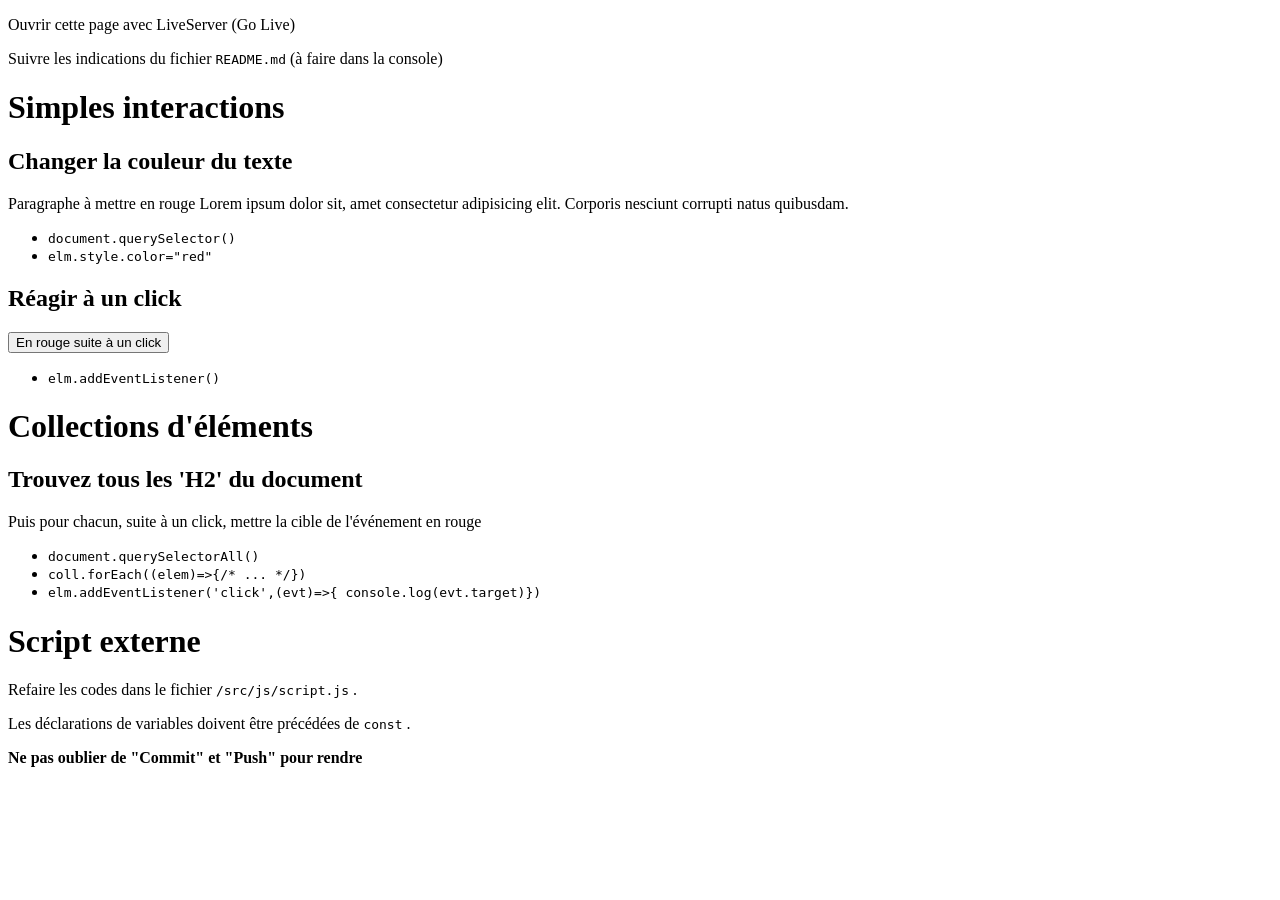
==== index.html @ cc11f338 "Initial commit" ====
<!DOCTYPE html>
<html lang="fr">

<head>
  <meta charset="UTF-8">
  <meta name="viewport" content="width=device-width, initial-scale=1.0">
  <title>Simples interactions</title>
  <script type="module" src="/src/js/script.js"></script>
</head>

<body>
  <p>Ouvrir cette page avec LiveServer (Go Live)</p>
  <p>Suivre les indications du fichier <code>README.md</code> (à faire dans la console)</p>
  <h1>Simples interactions</h1>
  <h2>Changer la couleur du texte</h2>
  <p id="a-mettre-en-rouge">Paragraphe à mettre en rouge Lorem ipsum dolor sit, amet consectetur adipisicing elit.
    Corporis nesciunt corrupti natus quibusdam.</p>
  <ul>
    <li><code>document.querySelector()</code></li>
    <li><code>elm.style.color="red"</code></li>
  </ul>
  <h2>Réagir à un click</h2>
  <button id="en-rouge-suite-a-click">En rouge suite à un click</button>
  <ul>
    <li><code>elm.addEventListener()</code></li>
  </ul>
  <h1>Collections d'éléments</h1>
  <h2>Trouvez tous les 'H2' du document</h2>
  <p>Puis pour chacun, suite à un click, mettre la cible de l'événement en rouge</p>
  <ul>
    <li><code>document.querySelectorAll()</code></li>
    <li><code>coll.forEach((elem)=>{/* ... */})</code></li>
    <li><code>elm.addEventListener('click',(evt)=>{ console.log(evt.target)})</code></li>
  </ul>
  <h1>Script externe</h1>
  <p>Refaire les codes dans le fichier <code>/src/js/script.js</code> .</p>
  <p>Les déclarations de variables doivent être précédées de <code>const</code> .</p>

  <p><strong>Ne pas oublier de "Commit" et "Push" pour rendre</strong></p>
</body>

</html>
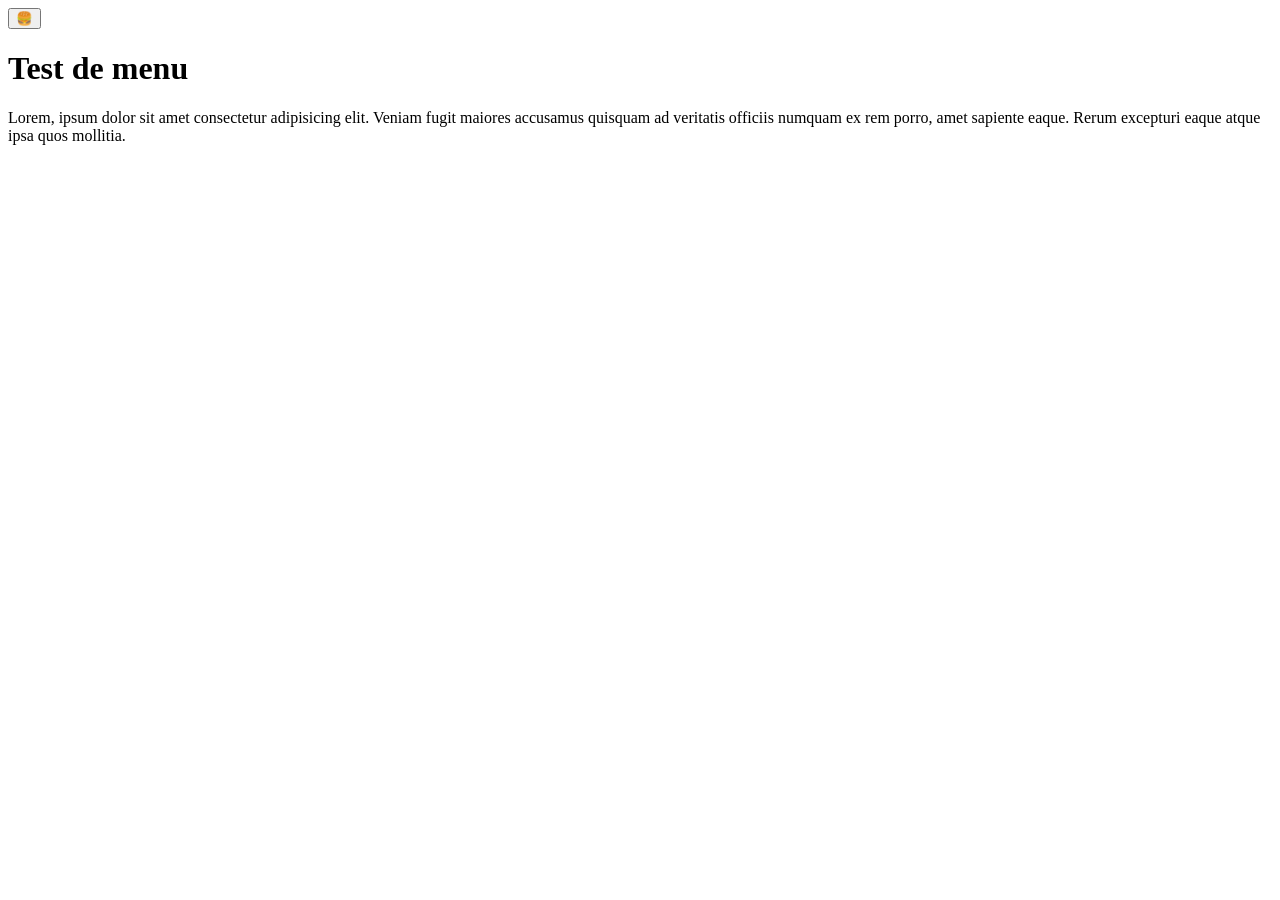
==== commit 0c37fe19: "Arborescence des fichiers" ====
--- a/index.html
+++ b/index.html
@@ -2,41 +2,65 @@
 <html lang="fr">
 
 <head>
-  <meta charset="UTF-8">
-  <meta name="viewport" content="width=device-width, initial-scale=1.0">
-  <title>Simples interactions</title>
-  <script type="module" src="/src/js/script.js"></script>
+  <meta charset="utf-8">
+  <meta name="viewport" content="width=device-width, initial-scale=1">
+  <title>Test de menu</title>
+  <link rel="stylesheet" href="css/style.css">
 </head>
 
 <body>
-  <p>Ouvrir cette page avec LiveServer (Go Live)</p>
-  <p>Suivre les indications du fichier <code>README.md</code> (à faire dans la console)</p>
-  <h1>Simples interactions</h1>
-  <h2>Changer la couleur du texte</h2>
-  <p id="a-mettre-en-rouge">Paragraphe à mettre en rouge Lorem ipsum dolor sit, amet consectetur adipisicing elit.
-    Corporis nesciunt corrupti natus quibusdam.</p>
-  <ul>
-    <li><code>document.querySelector()</code></li>
-    <li><code>elm.style.color="red"</code></li>
-  </ul>
-  <h2>Réagir à un click</h2>
-  <button id="en-rouge-suite-a-click">En rouge suite à un click</button>
-  <ul>
-    <li><code>elm.addEventListener()</code></li>
-  </ul>
-  <h1>Collections d'éléments</h1>
-  <h2>Trouvez tous les 'H2' du document</h2>
-  <p>Puis pour chacun, suite à un click, mettre la cible de l'événement en rouge</p>
-  <ul>
-    <li><code>document.querySelectorAll()</code></li>
-    <li><code>coll.forEach((elem)=>{/* ... */})</code></li>
-    <li><code>elm.addEventListener('click',(evt)=>{ console.log(evt.target)})</code></li>
-  </ul>
-  <h1>Script externe</h1>
-  <p>Refaire les codes dans le fichier <code>/src/js/script.js</code> .</p>
-  <p>Les déclarations de variables doivent être précédées de <code>const</code> .</p>
+  <header class="header header--home">
 
-  <p><strong>Ne pas oublier de "Commit" et "Push" pour rendre</strong></p>
+    <!-- Menu principal -->
+
+    <!-- Bouton d'ouverture : l'attribut popovertarget="menu" désigne l'élément
+         (par son id) à ouvrir/fermer. Cela fonctionne sans JavaScript :
+         un clic ouvre le menu, un second clic le ferme. -->
+    <button class="burger" type="button" popovertarget="menu" aria-label="Menu">
+      🍔
+    </button>
+
+    <!-- L'attribut `popover` déclare l'élément comme un popover : il est masqué
+         par défaut (display: none) et s'affiche dans la « top layer » à
+         l'ouverture. Il se ferme avec Échap ou par un clic en dehors
+         (light dismiss). L'id="menu" est l'identifiant unique référencé par
+         les boutons via popovertarget. -->
+    <nav class="menu" id="menu" popover aria-label="Main menu">
+
+      <!-- Bouton de fermeture explicite : popovertargetaction="hide" force
+           l'action « fermer » (au lieu de basculer ouvert/fermé).
+           `autofocus` place le focus sur ce bouton à l'ouverture du menu,
+           pour l'accessibilité : au clavier, Entrée ferme le menu. -->
+      <button
+        class="menu__close burger burger--close"
+        type="button"
+        popovertarget="menu"
+        popovertargetaction="hide"
+        aria-label="Close the menu"
+        autofocus
+      >
+        🍔
+      </button>
+      <ul class="menu__list">
+        <li class="menu__item"><a class="menu__link" href="#">Item de menu un</a></li>
+        <li class="menu__item"><a class="menu__link" href="#">Item de menu deux</a></li>
+        <li class="menu__item"><a class="menu__link" href="#">Item de menu trois</a></li>
+        <li class="menu__item"><a class="menu__link" href="#">Item de menu quatre</a></li>
+      </ul>
+    </nav>
+    <!-- Fin du menu principal -->
+  </header>
+
+  <!-- Contenu principal de la page -->
+  <main>
+    <h1>Test de menu</h1>
+    <p>
+      Lorem, ipsum dolor sit amet consectetur adipisicing elit. Veniam fugit maiores accusamus quisquam ad veritatis
+      officiis numquam ex rem porro, amet sapiente eaque. Rerum excepturi eaque atque ipsa quos mollitia.
+    </p>
+  </main>
+  <!-- Fin du contenu principal -->
+
 </body>
 
-</html>+</html>
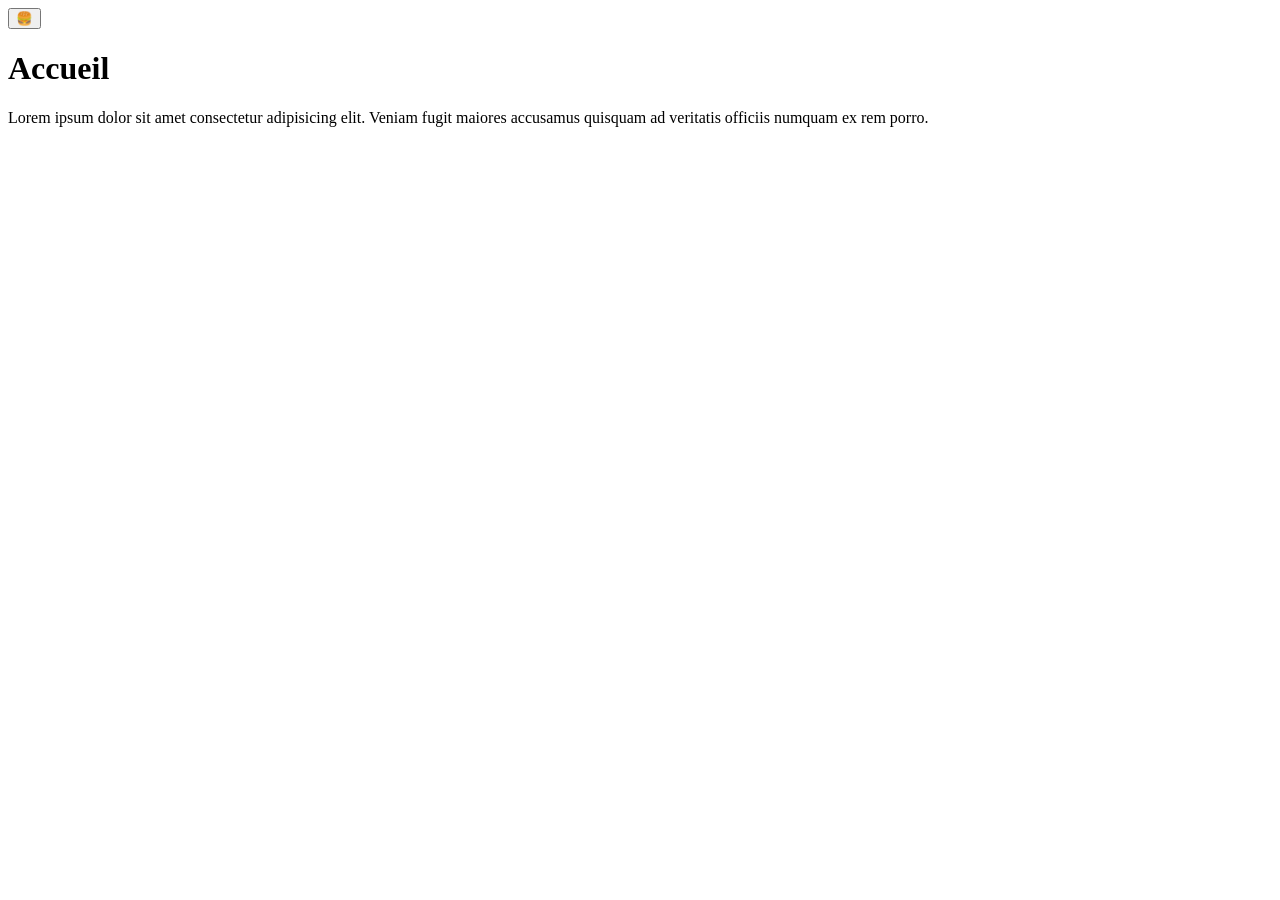
==== commit a749b8dc: "Page d’accueil avec menu popover" ====
--- a/index.html
+++ b/index.html
@@ -4,33 +4,17 @@
 <head>
   <meta charset="utf-8">
   <meta name="viewport" content="width=device-width, initial-scale=1">
-  <title>Test de menu</title>
-  <link rel="stylesheet" href="css/style.css">
+  <title>Accueil</title>
+  <link rel="stylesheet" href="src/css/styles.css">
 </head>
 
 <body>
   <header class="header header--home">
-
-    <!-- Menu principal -->
-
-    <!-- Bouton d'ouverture : l'attribut popovertarget="menu" désigne l'élément
-         (par son id) à ouvrir/fermer. Cela fonctionne sans JavaScript :
-         un clic ouvre le menu, un second clic le ferme. -->
     <button class="burger" type="button" popovertarget="menu" aria-label="Menu">
       🍔
     </button>
 
-    <!-- L'attribut `popover` déclare l'élément comme un popover : il est masqué
-         par défaut (display: none) et s'affiche dans la « top layer » à
-         l'ouverture. Il se ferme avec Échap ou par un clic en dehors
-         (light dismiss). L'id="menu" est l'identifiant unique référencé par
-         les boutons via popovertarget. -->
     <nav class="menu" id="menu" popover aria-label="Main menu">
-
-      <!-- Bouton de fermeture explicite : popovertargetaction="hide" force
-           l'action « fermer » (au lieu de basculer ouvert/fermé).
-           `autofocus` place le focus sur ce bouton à l'ouverture du menu,
-           pour l'accessibilité : au clavier, Entrée ferme le menu. -->
       <button
         class="menu__close burger burger--close"
         type="button"
@@ -41,26 +25,29 @@
       >
         🍔
       </button>
-      <ul class="menu__list">
-        <li class="menu__item"><a class="menu__link" href="#">Item de menu un</a></li>
-        <li class="menu__item"><a class="menu__link" href="#">Item de menu deux</a></li>
-        <li class="menu__item"><a class="menu__link" href="#">Item de menu trois</a></li>
-        <li class="menu__item"><a class="menu__link" href="#">Item de menu quatre</a></li>
+      <h4>menu</h4>
+      <ul>
+        <li><a href="index.html">Accueil</a></li>
+        <li><a href="cats/index.html">Chats</a>
+          <ul>
+            <li><a href="cats/chat-1.html">chat 1</a></li>
+            <li><a href="cats/chat-2.html">chat 2</a></li>
+          </ul>
+        </li>
+        <li><a href="dogs/index.html">Chiens</a>
+          <ul>
+            <li><a href="dogs/chien-1.html">chien 1</a></li>
+            <li><a href="dogs/chien-2.html">chien 2</a></li>
+          </ul>
+        </li>
       </ul>
     </nav>
-    <!-- Fin du menu principal -->
   </header>
 
-  <!-- Contenu principal de la page -->
   <main>
-    <h1>Test de menu</h1>
-    <p>
-      Lorem, ipsum dolor sit amet consectetur adipisicing elit. Veniam fugit maiores accusamus quisquam ad veritatis
-      officiis numquam ex rem porro, amet sapiente eaque. Rerum excepturi eaque atque ipsa quos mollitia.
-    </p>
+    <h1>Accueil</h1>
+    <p>Lorem ipsum dolor sit amet consectetur adipisicing elit. Veniam fugit maiores accusamus quisquam ad veritatis officiis numquam ex rem porro.</p>
   </main>
-  <!-- Fin du contenu principal -->
-
 </body>
 
-</html>
+</html>
